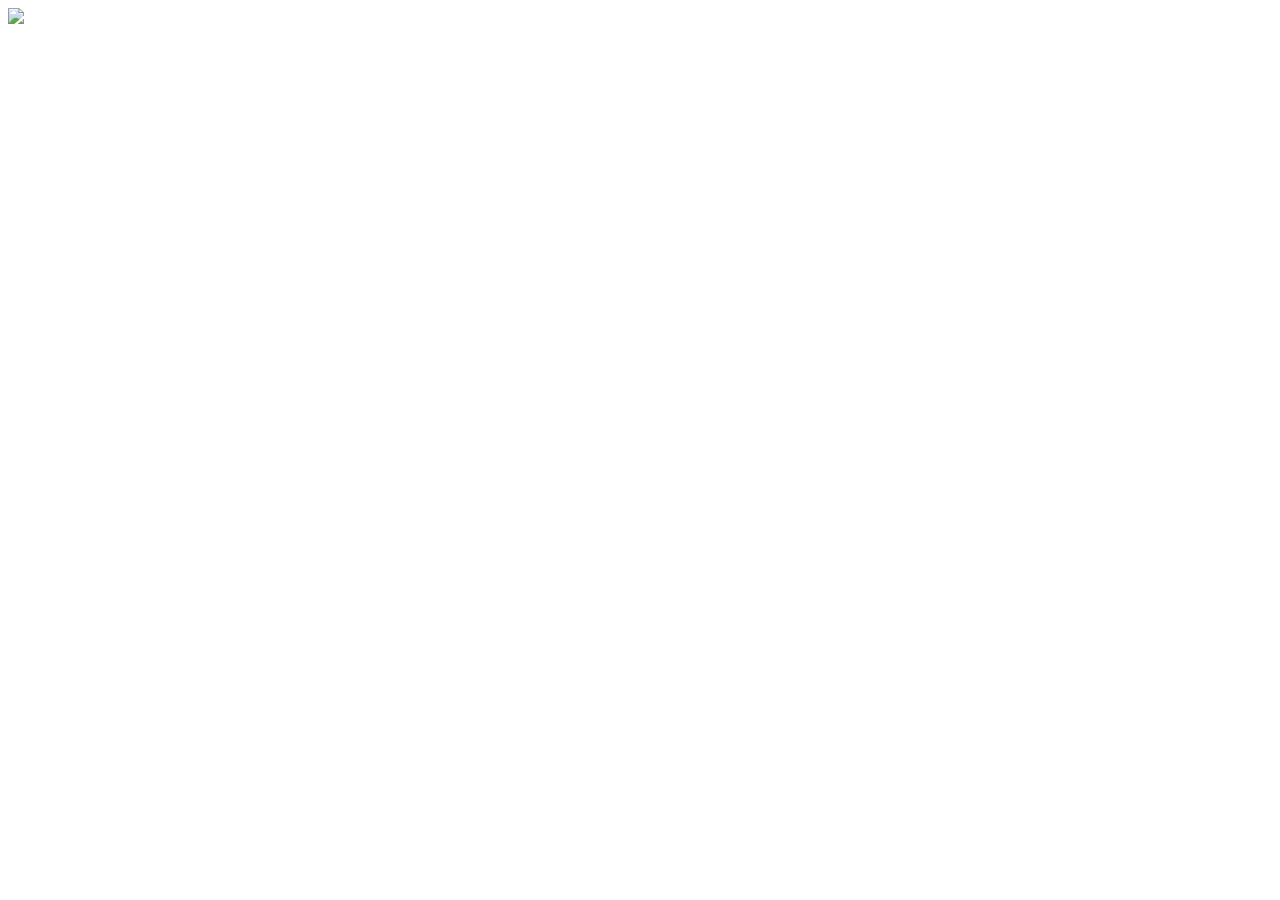
==== 99101/index.html @ 47883b17 "Create index.html" ====
<!DOCTYPE html>
<html>
<head>
<link rel="stylesheet" type="text/css" href="style.css">
</head>
  <title>Clamber 99101</title>
<body>
<div class="wraper">
<div class = "row1">
<div class = "clam"><img src="https://github.com/Daniel-Newman/Clamber/blob/master/99101/church.jpg?raw=true"></div>
<div id="a1"></div>
<div id="b1"></div>
<div id="c1"></div>
</div>
<div class = "row2">
<div id="a2"></div>
<div id="b2"></div>
<div id="c2"></div>
</div>
<div class = "row3">
<div id="a3"></div>
<div id="b3"></div>
<div id="c3"></div>
</div>
</div>
<script src="jquery.min.js"></script>
<script src="app.js"></script>
</body>
</html>
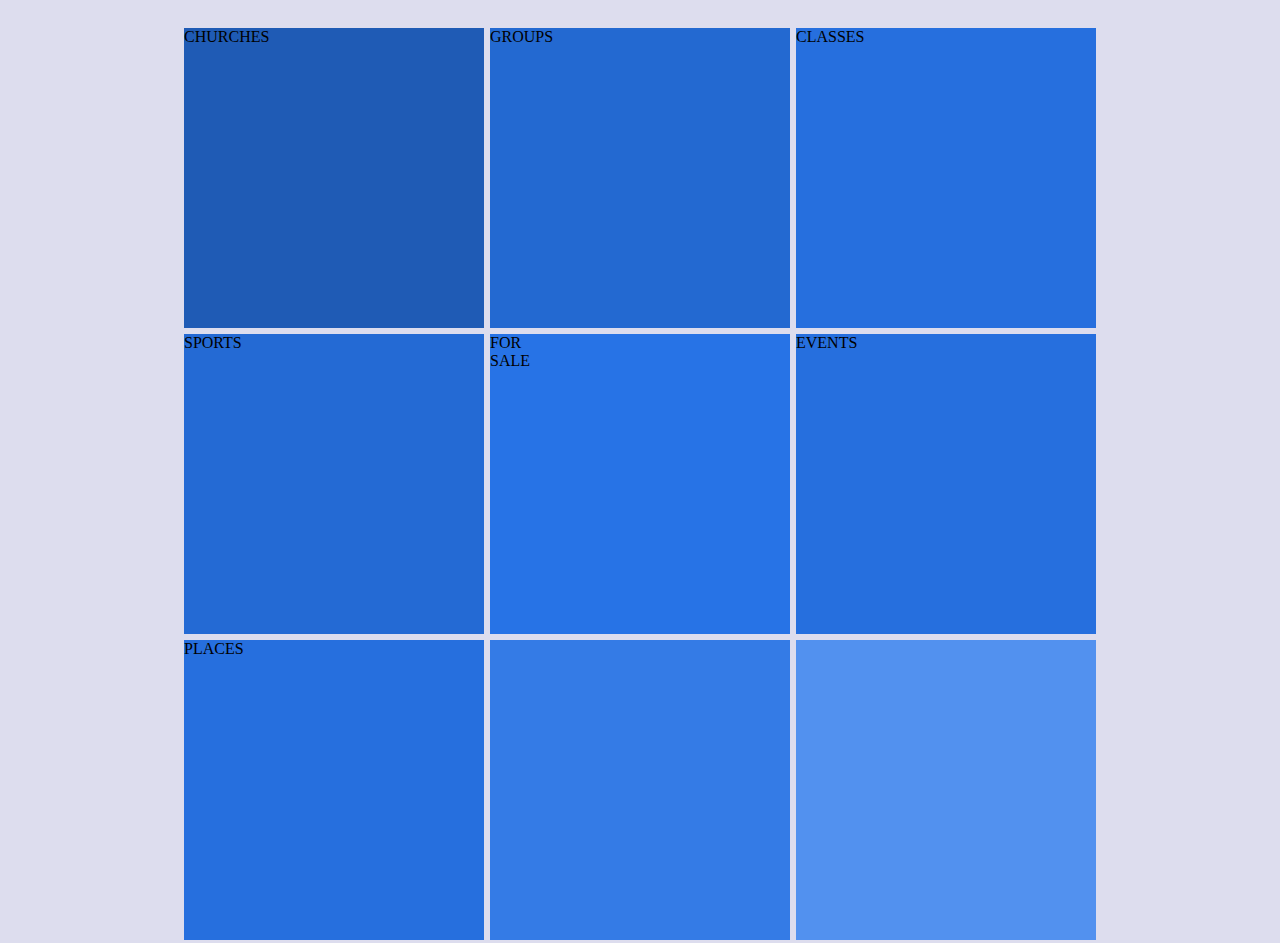
==== commit 69c99d05: "Update index.html" ====
--- a/99101/index.html
+++ b/99101/index.html
@@ -7,19 +7,18 @@
 <body>
 <div class="wraper">
 <div class = "row1">
-<div class = "clam"><img src="https://github.com/Daniel-Newman/Clamber/blob/master/99101/church.jpg?raw=true"></div>
-<div id="a1"></div>
-<div id="b1"></div>
-<div id="c1"></div>
+<div id="a1">CHURCHES</div>
+<div id="b1">SPORTS</div>
+<div id="c1">PLACES</div>
 </div>
 <div class = "row2">
-<div id="a2"></div>
-<div id="b2"></div>
+<div id="a2">GROUPS</div>
+<div id="b2">FOR<br/>SALE</div>
 <div id="c2"></div>
 </div>
 <div class = "row3">
-<div id="a3"></div>
-<div id="b3"></div>
+<div id="a3">CLASSES</div>
+<div id="b3">EVENTS</div>
 <div id="c3"></div>
 </div>
 </div>
--- a/99101/style.css
+++ b/99101/style.css
@@ -0,0 +1,100 @@
+
+
+body{
+background-color:#DDE;
+}
+.wraper{
+width:918px;
+margin:25px auto;
+background-color:#EFF;
+}
+.row1 img{
+height:300px;
+ width:300px;
+}
+.row2 img{
+height:300px;
+ width:300px;
+}
+.row3 img{
+height:300px;
+ width:300px;
+}
+#a1{
+  background-image: url("https://github.com/Daniel-Newman/Clamber/blob/master/church.jpg?raw=true");
+margin: 0 0 6px 0;
+height: 300px;
+ width: 300px;
+ background-color:#1f5bb5;}
+#b1{
+    background-image: url("https://github.com/Daniel-Newman/Clamber/blob/master/soccer.jpg?raw=true");
+margin: 0 0 6px 0;
+height: 300px;
+ width: 300px;
+ background-color:#246ad4;}
+#c1{
+    background-image: url("https://github.com/Daniel-Newman/Clamber/blob/master/places.jpg?raw=true");
+height: 300px;
+ width: 300px;
+ background-color:#266fde;}
+#a2{
+    background-image: url("https://github.com/Daniel-Newman/Clamber/blob/master/group.jpg?raw=true");
+margin: 0 0 6px 0;
+height: 300px; 
+ width: 300px;
+ background-color:#2369d1;
+position: static;
+
+}
+#b2{
+    background-image: url("https://github.com/Daniel-Newman/Clamber/blob/master/curic.jpg?raw=true");
+margin: 0 0 6px 0;
+height: 300px;
+ width: 300px;
+ background-color:#2773e6;}
+#c2{ 
+    background-image: url("https://github.com/Daniel-Newman/Clamber/blob/master/church.jpg?raw=true");
+height: 300px;
+ width: 300px;
+ background-color:#347be6;}
+#a3{
+    background-image: url("https://github.com/Daniel-Newman/Clamber/blob/master/classes.jpg?raw=true");
+margin: 0 0 6px 0;
+height: 300px; 
+width: 300px; 
+background-color:#266fde;}
+#b3{
+    background-image: url("https://github.com/Daniel-Newman/Clamber/blob/master/event.jpg?raw=true");
+margin: 0 0 6px 0;
+height: 300px;
+ width: 300px; 
+background-color:#266fde;}
+#c3{
+    background-image: url("https://github.com/Daniel-Newman/Clamber/blob/master/classes.jpg?raw=true");
+height: 300px;
+ width: 300px;
+ background-color:#5291ef;
+}
+
+.clam{
+margin: 359px 0 0 0;
+ position: absolute;
+   
+}
+.clam img{
+width:918px;
+ height:180px;
+}
+.row1{
+float:left;
+margin: 3px;
+
+}
+.row2{
+float:left;
+margin: 3px;
+}
+.row3{
+float:left;
+margin: 3px;
+}
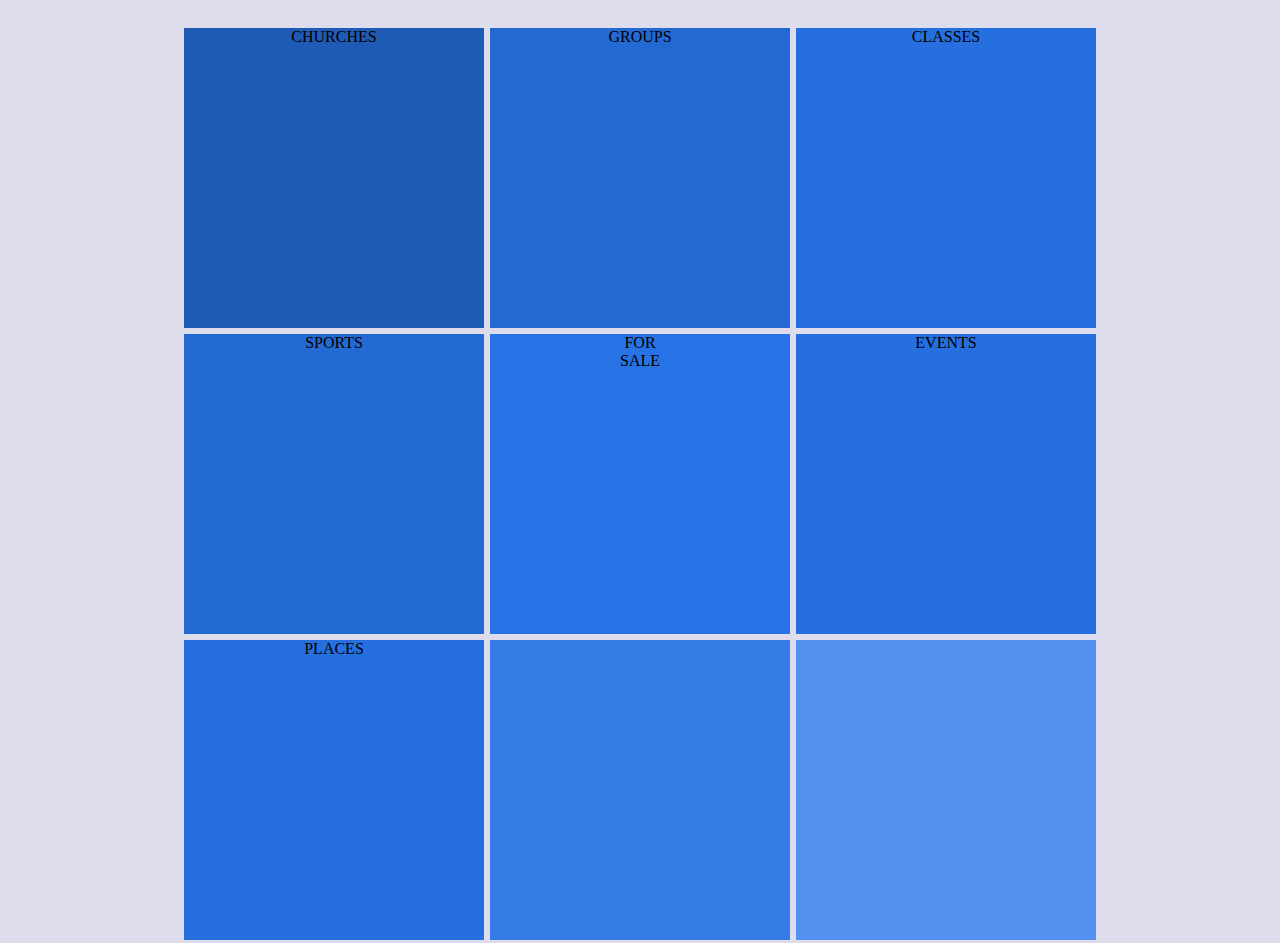
==== commit 4e73f471: "Update index.html" ====
--- a/99101/index.html
+++ b/99101/index.html
@@ -1,4 +1,4 @@
-<!DOCTYPE html>
+ <!DOCTYPE html>
 <html>
 <head>
 <link rel="stylesheet" type="text/css" href="style.css">
@@ -7,18 +7,18 @@
 <body>
 <div class="wraper">
 <div class = "row1">
-<div id="a1">CHURCHES</div>
-<div id="b1">SPORTS</div>
-<div id="c1">PLACES</div>
+<div id="a1"><span class=".3btxt">CHURCHES</span></div>
+<div id="b1"><span class=".3btxt" >SPORTS</span></div>
+<div id="c1"><span class=".3btxt">PLACES</span></div>
 </div>
 <div class = "row2">
-<div id="a2">GROUPS</div>
-<div id="b2">FOR<br/>SALE</div>
+<div id="a2"><span class=".3btxt">GROUPS</span></div>
+<div id="b2"><span class=".3btxt">FOR<br/>SALE</span></div>
 <div id="c2"></div>
 </div>
 <div class = "row3">
-<div id="a3">CLASSES</div>
-<div id="b3">EVENTS</div>
+<div id="a3"><span class=".3btxt">CLASSES</span></div>
+<div id="b3"><span class=".3btxt">EVENTS</span></div>
 <div id="c3"></div>
 </div>
 </div>
--- a/99101/style.css
+++ b/99101/style.css
@@ -1,5 +1,5 @@
 
-
+    
 body{
 background-color:#DDE;
 }
@@ -7,37 +7,42 @@
 width:918px;
 margin:25px auto;
 background-color:#EFF;
+text-align: center;
+    
 }
-.row1 img{
-height:300px;
- width:300px;
-}
-.row2 img{
-height:300px;
- width:300px;
-}
-.row3 img{
-height:300px;
- width:300px;
+.3btxt{
+ margin-top: 35%; 
+    color: whitesmoke;
+    font-family: fantasy;
+    font-size: 65px;
+    text-shadow: 3px 5px cornflowerblue;
+
 }
 #a1{
+ background-size: 300px 300px;
   background-image: url("https://github.com/Daniel-Newman/Clamber/blob/master/church.jpg?raw=true");
 margin: 0 0 6px 0;
 height: 300px;
  width: 300px;
  background-color:#1f5bb5;}
 #b1{
+
+background-size: 300px 300px;
     background-image: url("https://github.com/Daniel-Newman/Clamber/blob/master/soccer.jpg?raw=true");
 margin: 0 0 6px 0;
 height: 300px;
  width: 300px;
  background-color:#246ad4;}
 #c1{
+
+ background-size: 300px 300px;
     background-image: url("https://github.com/Daniel-Newman/Clamber/blob/master/places.jpg?raw=true");
 height: 300px;
  width: 300px;
  background-color:#266fde;}
 #a2{
+
+ background-size: 300px 300px;
     background-image: url("https://github.com/Daniel-Newman/Clamber/blob/master/group.jpg?raw=true");
 margin: 0 0 6px 0;
 height: 300px; 
@@ -47,29 +52,39 @@
 
 }
 #b2{
+
+ background-size: 300px 300px;
     background-image: url("https://github.com/Daniel-Newman/Clamber/blob/master/curic.jpg?raw=true");
 margin: 0 0 6px 0;
 height: 300px;
  width: 300px;
  background-color:#2773e6;}
 #c2{ 
+
+ background-size: 300px 300px;
     background-image: url("https://github.com/Daniel-Newman/Clamber/blob/master/church.jpg?raw=true");
 height: 300px;
  width: 300px;
  background-color:#347be6;}
 #a3{
+
+ background-size: 300px 300px;
     background-image: url("https://github.com/Daniel-Newman/Clamber/blob/master/classes.jpg?raw=true");
 margin: 0 0 6px 0;
 height: 300px; 
 width: 300px; 
 background-color:#266fde;}
 #b3{
+
+ background-size: 300px 300px;
     background-image: url("https://github.com/Daniel-Newman/Clamber/blob/master/event.jpg?raw=true");
 margin: 0 0 6px 0;
 height: 300px;
  width: 300px; 
 background-color:#266fde;}
 #c3{
+
+ background-size: 300px 300px;
     background-image: url("https://github.com/Daniel-Newman/Clamber/blob/master/classes.jpg?raw=true");
 height: 300px;
  width: 300px;
